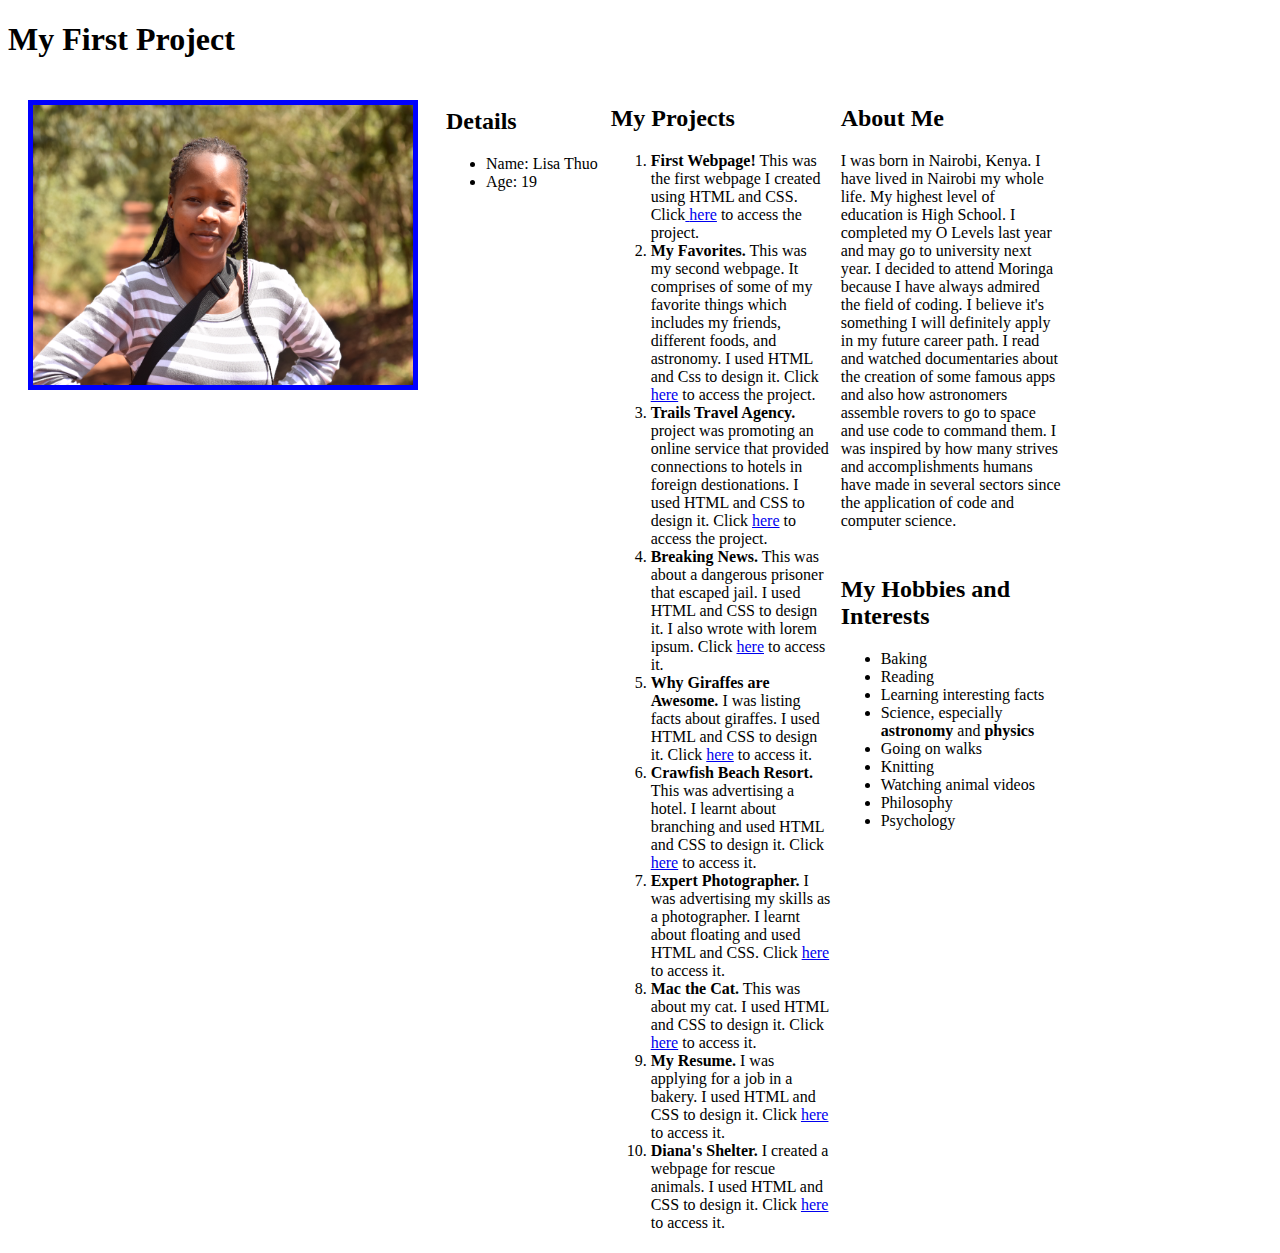
==== independent-project.html @ 35230d9f "independent-project.html" ====
<!DOCTYPE html>
<html>
    <head>
        <title>Week One Project</title>
        <link href="Css/project.css" rel="stylesheet" type="text/css">
    </head>
    <body background-image="space.jpg">
    
        <h1><strong>My First Project</strong></h1>

        <img class="mwa" src="images/picture.jpg" alt="A Photo of me" width="380px" height="280px">
        
        <div class="dits">
        <h2>Details</h2>
        <ul>
            <li>Name: <emp>Lisa Thuo</emp></li>
            <li>Age: 19</li>
        </ul>
        </div>
        
        <div id="projects">
        <h2>My Projects</h2>
        <ol>
            <li><span style="font-weight:bold"> First Webpage!</span> This was the first webpage I created using HTML and CSS. Click<a href=  "https://github.com/Lisa-Thuo/First/blob/master/my-first-webpage.html"> <emp>here</emp></a> to access the project.
            </li>
            <li><span style="font-weight:bold"> My Favorites.</span> This was my second webpage. It comprises of some of my favorite things which includes my friends, different foods, and astronomy. I used HTML and Css to design it. Click<a href= "https://github.com/Lisa-Thuo/First/blob/master/my-favorite-things.html"> <emp>here</emp></here></a> to access the project.</li>
            <li><span style="font-weight:bold"> Trails Travel Agency.</span> project was promoting an online service that provided connections to hotels in foreign destionations. I used HTML and CSS to design it. Click <a href="https://github.com/Lisa-Thuo/First/blob/master/agency.html"><emp>here</emp></a> to access the project.</li>
            <li><span style="font-weight: bold">Breaking News.</span>  This was about a dangerous prisoner that escaped jail. I used HTML and CSS to design it. I also wrote with lorem ipsum. Click <a href="https://github.com/Lisa-Thuo/First/blob/master/news.html"><emp>here</emp></a> to access it.</li>
            <li> <span style="font-weight: bold">Why Giraffes are Awesome.</span>  I was listing facts about giraffes. I used HTML and CSS to design it. Click <a href=" https://github.com/Lisa-Thuo/First/blob/master/giraffes.html"><emp>here</emp></a> to access it.</li>
            <li><span style="font-weight: bold">Crawfish Beach Resort.</span> This was advertising a hotel. I learnt about branching and used HTML and CSS to design it. Click <a href="github.com/Lisa-Thuo/First/blob/red_theme/crawfish-resort.html"><emp>here</emp></a> to access it.</li>
            <li><span style="font-weight: bold">Expert Photographer.</span> I was advertising my skills as a photographer. I learnt about floating and used HTML and CSS. Click <a href="https://github.com/Lisa-Thuo/First/blob/master/photographer.html"><emp>here</emp></a> to access it.</li>
            <li> <span style="font-weight: bold;">Mac the Cat.</span> This was about my cat. I used HTML and CSS to design it. Click <a href="https://github.com/Lisa-Thuo/First/blob/master/pet-website.html"><emp>here</emp></a> to access it.</li>
            <li><span style="font-weight: bold">My Resume.</span> I was applying for a job in a bakery. I used HTML and CSS to design it. Click <a href="https://github.com/Lisa-Thuo/First/blob/master/resume.html"><emp>here</emp></a> to access it.</li>
            <li><span style="font-weight: bold">Diana's Shelter.</span> I created a webpage for rescue animals. I used HTML and CSS to design it. Click <a href="https://github.com/Lisa-Thuo/First/blob/master/shelter.html"><emp>here</emp></a> to access it.</li>
            </ol>
            </div>
            <div class="me">

            <h2>About Me</h2>

            <p>I was born in Nairobi, Kenya. I have lived in Nairobi my whole life. My highest level of education is High School. I completed my O Levels last year and may go to university next year. I decided to attend Moringa because I have always admired the field of coding. I believe it's something I will definitely apply in my future career path. I read and watched documentaries about the creation of some famous apps and also how astronomers assemble rovers to go to space and use code to command them. I was inspired by how many strives and accomplishments humans have made in several sectors since the application of code and computer science.</p>
        </div>
        <div class="hobbies">

            <h2>My Hobbies and Interests</h2>
            <ul>
                <li>Baking</li>
                <li>Reading</li>
                <li>Learning interesting facts</li>
                <li>Science, especially <strong>astronomy</strong> and <strong>physics</strong></li>
                <li>Going on walks</li>
                <li>Knitting</li>
                <li>Watching animal videos</li>
                <li>Philosophy</li>
                <li>Psychology</li>
            </ul>
        </div>
        
        
        </body>
</html>
---- Css/project.css ----
.dits {
    float: left;
    padding: 5px;
    margin: 3px;

}
    
#projects {
    float: left;
    width: 220px;
    padding: 5px;
    
}
.me {
    float: left;
    width: 220px;
    padding: 5px;
}
.hobbies {
    float: left;
    width: 220px;
    padding: 5px;
}
@media screen and (min-width: 500px) and (max-width: 767px) {
    body {
       background-image: images/"space.jpg";
        color: black;
    }
}
@media screen and (min-width: 500px) {
  body {

}
  }
  .column {
    width: 220px;
    float: left;
    padding: 15px;
  }

.mwa {
    float: left;
    padding: 5px;
    border: 2px blue;
    margin: 20px;
    background-color: blue;

}
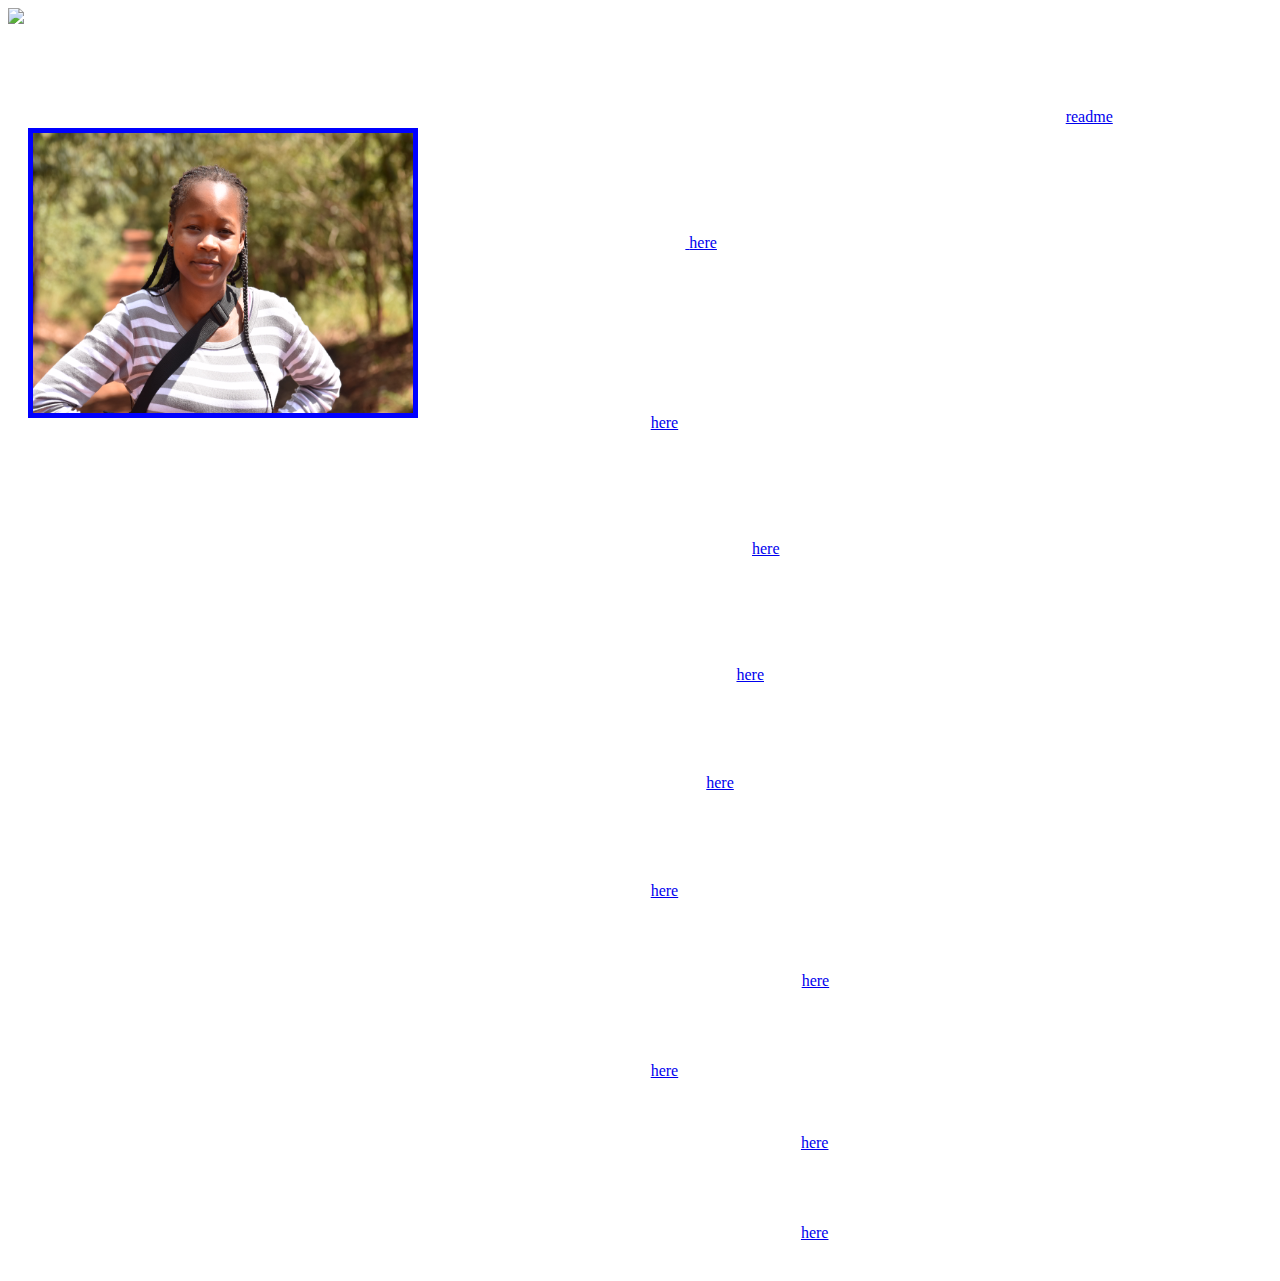
==== commit 05270d34: "everything" ====
--- a/independent-project.html
+++ b/independent-project.html
@@ -4,7 +4,9 @@
         <title>Week One Project</title>
         <link href="Css/project.css" rel="stylesheet" type="text/css">
     </head>
-    <body background-image="space.jpg">
+    <body>
+        <div id="everything">
+        <img src="images/space.jpg">
     
         <h1><strong>My First Project</strong></h1>
 
@@ -53,9 +55,11 @@
                 <li>Watching animal videos</li>
                 <li>Philosophy</li>
                 <li>Psychology</li>
+                <li>Researching history</li>
             </ul>
         </div>
-        
+        </div>
+        <a href="README.md">readme</a>
         
         </body>
 </html>
--- a/Css/project.css
+++ b/Css/project.css
@@ -22,16 +22,17 @@
     padding: 5px;
 }
 @media screen and (min-width: 500px) and (max-width: 767px) {
-    body {
-       background-image: images/"space.jpg";
-        color: black;
-    }
+
 }
 @media screen and (min-width: 500px) {
   body {
+background-image: url(https://ak8.picdn.net/shutterstock/videos/16482358/thumb/8.jpg); 
+color: white;
+background-repeat: no-repeat;
+background-size: cover;
+  }
+  }
 
-}
-  }
   .column {
     width: 220px;
     float: left;
@@ -48,3 +49,5 @@
 }
 
 
+
+
